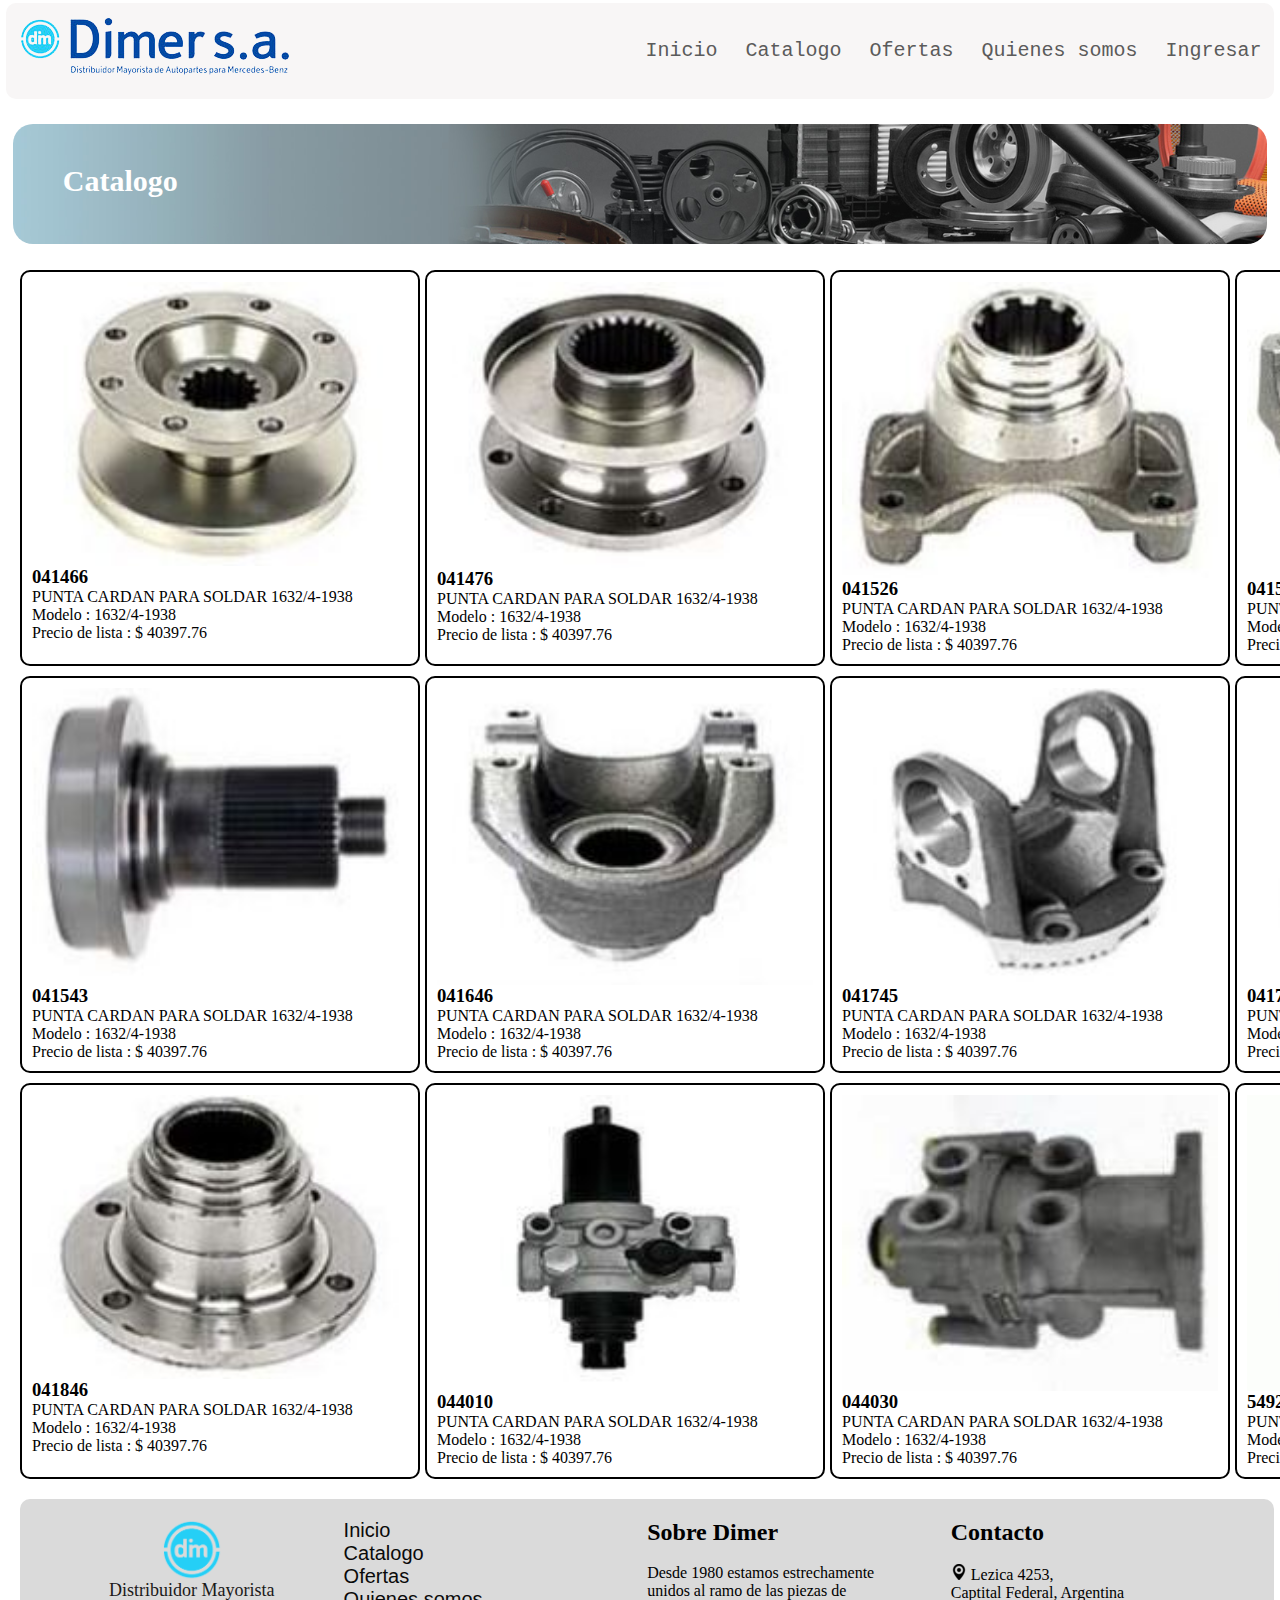
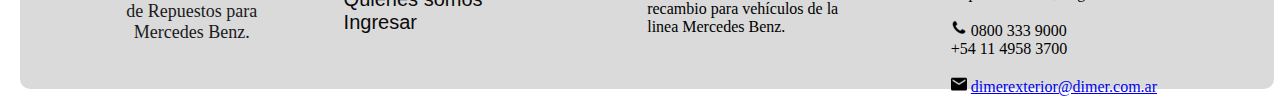
==== pages/catalogo.html @ c609c1dd "proyecto clase-46860" ====
<!DOCTYPE html>
<html lang="en">

<head>
  <meta charset="UTF-8">
  <meta name="viewport" content="width=device-width, initial-scale=1.0">
  <title>Document</title>
  <link rel="stylesheet" href="../css/style.css">
</head>

<body>

  <header>
    <div><img src="../assets/fotos/rsz_logo_completo_1-removebg-preview.png" alt=""></div>
    <div>
      <nav>
        <ul class="nav">
          <li><a href="../index.html">Inicio</a></li>
          <li><a href="#">Catalogo</a></li>
          <li><a href="./ofertas.html">Ofertas</a></li>
          <li><a href="./quienes somos.html">Quienes somos</a></li>
          <li><a href="./login.html">Ingresar</a></li>
        </ul>
      </nav>
    </div>
  </header>

  <main>

   
    <div class="catalogo">
      <h2>Catalogo</h2>
     </div>
   
   
  <div class="fichas">
   
  <div class="uno">
      <img src="../assets/catalogojpg/041466.9.jpg" alt="">
      <h3>041466</h3>
      <p>PUNTA CARDAN PARA SOLDAR 1632/4-1938</p>
      <p>Modelo : 1632/4-1938</p>
      <p>Precio de lista : $ 40397.76</p>
    </div>
  <div class="dos">
      <img src="../assets/catalogojpg/041476.9.jpg" alt="">
      <h3>041476</h3>
      <p>PUNTA CARDAN PARA SOLDAR 1632/4-1938</p>
      <p>Modelo : 1632/4-1938</p>
      <p>Precio de lista : $ 40397.76</p>
    </div>
  <div class="tres">
      <img src="../assets/catalogojpg/041526.9.jpg" alt="">
      <h3>041526</h3>
      <p>PUNTA CARDAN PARA SOLDAR 1632/4-1938</p>
      <p>Modelo : 1632/4-1938</p>
      <p>Precio de lista : $ 40397.76</p>
    </div>
  <div class="cuatro">
      <img src="../assets/catalogojpg/041536.9.jpg" alt="">
      <h3>041536</h3>
      <p>PUNTA CARDAN PARA SOLDAR 1632/4-1938</p>
      <p>Modelo : 1632/4-1938</p>
      <p>Precio de lista : $ 40397.76</p>
    </div>
  <div class="cinco">
      <img src="../assets/catalogojpg/041543.9.jpg" alt="">
      <h3>041543</h3>
      <p>PUNTA CARDAN PARA SOLDAR 1632/4-1938</p>
      <p>Modelo : 1632/4-1938</p>
      <p>Precio de lista : $ 40397.76</p>
    </div>
  <div class="seis">
      <img src="../assets/catalogojpg/041646.9.jpg" alt="">
      <h3>041646</h3>
      <p>PUNTA CARDAN PARA SOLDAR 1632/4-1938</p>
      <p>Modelo : 1632/4-1938</p>
      <p>Precio de lista : $ 40397.76</p>
    </div>
  <div class="siete">
      <img src="../assets/catalogojpg/041745.9.jpg" alt="">
      <h3>041745</h3>
      <p>PUNTA CARDAN PARA SOLDAR 1632/4-1938</p>
      <p>Modelo : 1632/4-1938</p>
      <p>Precio de lista : $ 40397.76</p>
    </div>
    <div class="ocho">
      <img src="../assets/catalogojpg/041746.9.jpg" alt="">
      <h3>041746</h3>
      <p>PUNTA CARDAN PARA SOLDAR 1632/4-1938</p>
      <p>Modelo : 1632/4-1938</p>
      <p>Precio de lista : $ 40397.76</p>
    </div>
  <div class="nueve">
      <img src="../assets/catalogojpg/041846.9.jpg" alt="">
      <h3>041846</h3>
      <p>PUNTA CARDAN PARA SOLDAR 1632/4-1938</p>
      <p>Modelo : 1632/4-1938</p>
      <p>Precio de lista : $ 40397.76</p>
    </div>
  <div class="diez">
      <img src="../assets/catalogojpg/044010.9.jpg" alt="">
      <h3>044010</h3>
      <p>PUNTA CARDAN PARA SOLDAR 1632/4-1938</p>
      <p>Modelo : 1632/4-1938</p>
      <p>Precio de lista : $ 40397.76</p>
    </div>
  <div class="once">
      <img src="../assets/catalogojpg/044030.9.jpg" alt="">
      <h3>044030</h3>
      <p>PUNTA CARDAN PARA SOLDAR 1632/4-1938</p>
      <p>Modelo : 1632/4-1938</p>
      <p>Precio de lista : $ 40397.76</p>
    </div>
    <div class="doce">
      <img src="../assets/catalogojpg/054926.1.jpg" alt="">
      <h3>54926</h3>
      <p>PUNTA CARDAN PARA SOLDAR 1632/4-1938</p>
      <p>Modelo : 1632/4-1938</p>
      <p>Precio de lista : $ 40397.76</p>
    </div>

    </div>
  
 

  </main>



  <footer> 
   
    <div class="footer">

    <div class="logo">
      
    <img src="../assets/fotos/Logo.png" alt="">
      
    <p> Distribuidor Mayorista<p>de Repuestos para<p>Mercedes Benz.</p>
      
    </div>
   
  

    <div>
    <nav> 
     
      <ul class="nav-foot">
        <li><a href="../index.html">Inicio</a></li>
        <li><a href="#">Catalogo</a></li>
        <li><a href="./ofertas.html">Ofertas</a></li>
        <li><a href="./quienes somos.html">Quienes somos</a></li>
        <li><a href="./login.html">Ingresar</a></li>

      </ul>
    
    </nav>
    </div>



    <section class="historiaFooter">
     <span><h2>Sobre Dimer</h2></span>
     <br>
    <span><p>Desde 1980 estamos estrechamente<p>
            unidos al ramo de las piezas de  <p>
            recambio para vehículos de la    <p>
            linea Mercedes Benz.</p></span>
    </section>

    
    <section class="datos-contacto">
        <div><h2>Contacto</h2></span></div>
        <br>
              
         <div class="ubicacion">
            <img src="../assets/iconos/ubiacion.png" alt="">
            <span class="direccion">
            Lezica 4253,<p>
            Captital Federal, Argentina</p>
            <span>
         </div>
         <br>
        
        <div class="telefono">
        <img src="../assets/iconos/phone.png" alt="">
        <span class="telefono"></span>
          0800 333 9000</p>
          +54 11 4958 3700</p>
        </span>
        </div>
        <br>
       
       
        <section class="mailFooter">
          <img src="../assets/iconos/email.png" alt="">
          <a href="mailto: dimerexterior@dimer.com.ar">dimerexterior@dimer.com.ar</a>


        </section>
      </div>


  </footer>
    
</body>
</html>
---- css/style.css ----
*{
    margin: 0;
    padding: 0;
    box-sizing: border-box;}

    /*header*/

    header {
        width: 99%;
        height: auto;
        display:flex;
        flex-direction: row;
        position: sticky;
        top: 0;
        z-index:0;
        background-color: #f8f6f6;
        align-items: center;
        justify-content: space-between;
       
        background-size: cover;
        border-radius: .625rem;
        margin: 0.2% auto;

    }
    
    .nav li {
        list-style: none;
        display:inline;
        align-content: .125rem ;
        font-size: 1.25rem;
        justify-items: space-around;
        padding: .75rem;
        font-family:monospace;
       
    }
    .nav li a:hover{
        color: #1059eb;
        text-shadow: 1px 5px 35px;

    }
    
    .nav li a {
        text-decoration: none;
        color: #5b5b5bff;


    }

    
    
    

    .frase {
        display: grid;
        grid-template-columns: 1fr;
        grid-template-rows: 25rem;
        width: 98% ;
        height: 25rem;
        background-image: url("../assets/fotos/image-home.jpeg");
        background-position: center;
        background-size: cover;
        color: rgb(22, 21, 21);
        margin: 0px 30px .625rem .625rem;
        padding: 20px;
        border-radius: 10px;
        font-size: 1.125rem;
        font-family: monospace;

    }

   .baner-servicios {
    display: grid;
    width: 98% ;
    grid-template-columns: repeat(4, 12.5rem);
    font-size: 12px;
    margin: 30px 2px 0px 2px;
    justify-content: space-around;
    

   }

   .icon-envio {
    font-size: 12px;
    display: flex;
    align-items:center;
    justify-content:space-evenly ;
    background-color: #b0b0b0;
    border: 2px solid rgb(222, 230, 236);
    border-radius: .625rem;
    
    

   }
   .icon-app {
    font-size: 12px;
    display: flex;
    align-items:center;
    justify-content:space-evenly ;
    background-color: #b0b0b0;
    border: 2px solid rgb(222, 230, 236);
    border-radius: .625rem;
    
   }
   .icon-domicilio {
    font-size: 12px;
    display: flex;
    align-items:center;
    justify-content:space-evenly ;
    background-color: #b0b0b0;
    border: 2px solid rgb(222, 230, 236);
    border-radius: .625rem;
   }

   .icon-atencion {
    font-size: 12px;
    display: flex;
    align-items:center;
    justify-content:space-evenly ;
    background-color: #b0b0b0;
    border: 2px solid rgb(222, 230, 236);
    border-radius: .625rem;
   }
   

   .marcas {
    background-color: #5b5b5b;
    text-align: center;
    font-size: 1.875rem;
    height: 3.125rem;
    color: white;
    width: 70% ;
    margin: 4% auto;
    border-radius: .625rem;
    padding: 0%;

}

.nuestras-marcas img {
    display: flex;
    width: 70%;
    align-items: center;
    justify-content: center;
}

.nuestras-marcas {
    align-items: center;
    justify-content: center;
    display: flex;
}


.catalogo {
    font-size: 20px;
    background-image: url(../assets/fotos/baner_catalogo.jpg);
    background-position: center;
    background-repeat: no-repeat;
    background-size: cover;
    margin:2% auto ;
    width: 98%;
    padding: 40px 0px 20px 3.125rem;
    border-radius: 1.25rem;
    
    height: 7.5rem;
    color: white;
}
.catalogo :hover {
    color: #1059eb;
}

.fichas {
    display: grid;
    grid-template-columns: repeat(4, 400px);
    grid-template-rows: repeat(3, 1fr);
    column-gap: .3125rem;
    row-gap: .625rem ;
    justify-content:space-between;
    margin: 1.25rem


}

.uno {
    border: .125rem solid black;
    border-radius: .625rem;
    display: flex;
    flex-direction: column;
    align-content: center;
    text-align: left;
    font-size: 16px;
    padding: .625rem;
}


.dos {
    border: .125rem solid black;
    border-radius: .625rem;
    display: flex;
    flex-direction: column;
    align-content: center;
    text-align: left;
    padding: .625rem;
}


.tres {
    border: .125rem solid black;
    border-radius: .625rem;
    display: flex;
    flex-direction: column;
    align-content: center;
    text-align: left;
    padding: .625rem;
}

.cuatro {
    border: .125rem solid black;
    border-radius: .625rem;
    display: flex;
    flex-direction: column;
    align-content: center;
    text-align: left;
    padding: .625rem;
}

.cinco {
    border: .125rem solid black;
    border-radius: .625rem;
    display: flex;
    flex-direction: column;
    align-content: center;
    text-align: left;
    padding: .625rem;
}

.seis {
    border: .125rem solid black;
    border-radius: .625rem;
    display: flex;
    flex-direction: column;
    align-content: center;
    text-align: left;
    padding: .625rem;
}

.siete {
    border: .125rem solid black;
    border-radius: .625rem;
    display: flex;
    flex-direction: column;
    align-content: center;
    text-align: left;
    padding: .625rem;
}

.ocho {
    border: .125rem solid black;
    border-radius: .625rem;
    display: flex;
    flex-direction: column;
    align-content: center;
    text-align: left;
    padding: .625rem;
}

.nueve {
    border: .125rem solid black;
    border-radius: .625rem;
    display: flex;
    flex-direction: column;
    align-content: center;
    text-align: left;
    padding: .625rem;
}

.diez {
    border: .125rem solid black;
    border-radius: .625rem;
    display: flex;
    flex-direction: column;
    align-content: center;
    text-align: left;
    padding: .625rem;
}
.once {
    border: .125rem solid black;
    border-radius: .625rem;
    display: flex;
    flex-direction: column;
    align-content: center;
    text-align: left;
    padding: .625rem;
}
.doce {
    border: .125rem solid black;
    border-radius: .625rem;
    display: flex;
    flex-direction: column;
    align-content: center;
    text-align: left;
    padding: .625rem;
}


    
   .footer {
    display: grid;
    grid-template-columns: repeat(4, 1fr);
    grid-template-rows: 9.375rem;
    background-color: #dadada;
    padding: 1.25rem;
    margin: 1.25rem;
    border-radius: .625rem;
    height: 1fr;
    width: 98%;
    
   }

   .footer .logo img {
    width: 20%;
   }
   .footer .logo  {
    font-size: 1.125rem;
   }

   .logo {
    
    display: flex;
    
    flex-direction: column;
    color: rgb(27, 25, 25);
    align-items: center;

   }

   .nav-foot li a {
    text-decoration: none;
    color: rgb(10, 10, 10);
    font-size: 1.25rem ;
    font-family: 'Franklin Gothic Medium', 'Arial Narrow', Arial, sans-serif;

   }
   .nav-foot li {
    list-style: none;

   }

    .datos-contacto .ubicacion {
    text-align: justify;
    
    /***qienes somos***/

    }
    .quienes-somos {
    background-image: url(../assets/fotos/quienes-somos.png);        font-size: 20px;
    background-position: center;
    background-repeat: no-repeat;
    background-size: cover;
    margin:2% auto ;
    width: 98%;
    padding: 40px 0px 20px 3.125rem;
    border-radius: 1.25rem;
    color: white;
    }

    .quienes-somos :hover {
        color: #1059eb;
    }
    .foto-quienes-somos {
        display: flex;
        font-size: 1.5625rem;
        justify-content: center;
        gap: .625rem;
        height: 98%;
        padding: .3125rem;
        font-family: 'Franklin Gothic Medium', 'Arial Narrow', Arial, sans-serif;
    }

    .foto-quienes-somos img {
        border: 10px solid white;
       
    }

    /***Ofertas***/

    .banner-ofertas {
        background-image:url(../assets/fotos/download.jpg);
        background-position: center;
        background-size: cover;
        width: 98%;
        height: 12.5rem;
        font-size: 30px;
        padding: 30px;

    }
    .banner-ofertas :hover {
        color: #1059eb;
    }
    
    .super-ofertas {
       display: grid;
       grid-template-columns: repeat(3, 1fr);
        margin: 2%;
       grid-template-rows: 1fr;
       justify-items: center;
       font-size: 20px;
       text-align: center;
       border: 4px solid black;

    }
    .oferta-uno h2 { color: #1059eb;}

    .oferta-dos h2{color: #1059eb;}

    .oferta-tres h2{color: #1059eb;}
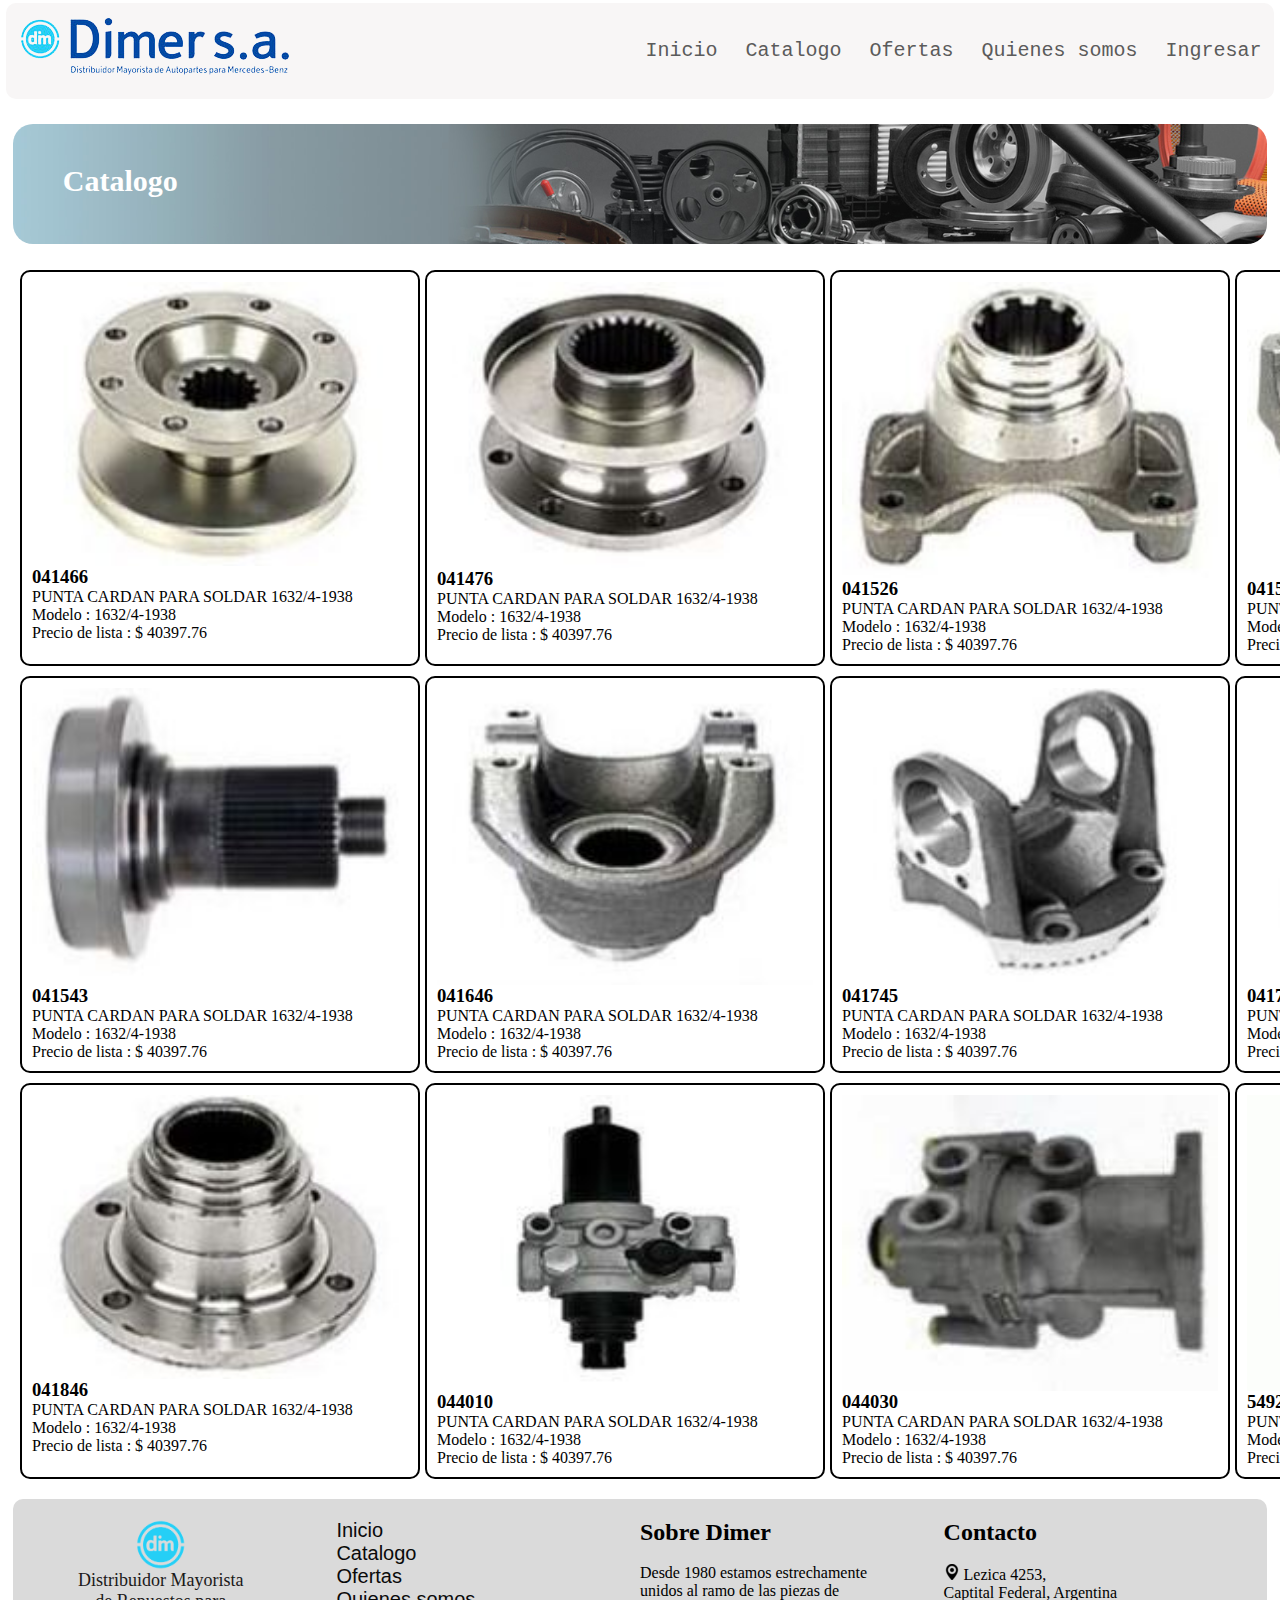
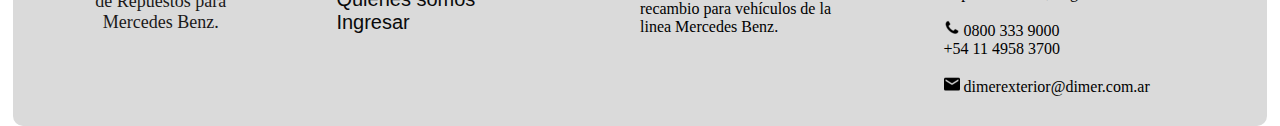
==== commit 279c04e0: "cambios para entrega" ====
--- a/pages/catalogo.html
+++ b/pages/catalogo.html
@@ -4,7 +4,8 @@
 <head>
   <meta charset="UTF-8">
   <meta name="viewport" content="width=device-width, initial-scale=1.0">
-  <title>Document</title>
+  <title>Catalogo</title>
+  <link href="https://cdn.jsdelivr.net/npm/bootstrap@5.3.2/dist/css/bootstrap.min.css" rel="stylesheet" integrity="sha384-T3c6CoIi6uLrA9TneNEoa7RxnatzjcDSCmG1MXxSR1GAsXEV/Dwwykc2MPK8M2HN" crossorigin="anonymous">
   <link rel="stylesheet" href="../css/style.css">
 </head>
 
@@ -202,6 +203,8 @@
 
 
   </footer>
+  <script src="https://cdn.jsdelivr.net/npm/@popperjs/core@2.11.8/dist/umd/popper.min.js" integrity="sha384-I7E8VVD/ismYTF4hNIPjVp/Zjvgyol6VFvRkX/vR+Vc4jQkC+hVqc2pM8ODewa9r" crossorigin="anonymous"></script>
+<script src="https://cdn.jsdelivr.net/npm/bootstrap@5.3.2/dist/js/bootstrap.min.js" integrity="sha384-BBtl+eGJRgqQAUMxJ7pMwbEyER4l1g+O15P+16Ep7Q9Q+zqX6gSbd85u4mG4QzX+" crossorigin="anonymous"></script>
     
 </body>
 </html>--- a/css/style.css
+++ b/css/style.css
@@ -46,7 +46,7 @@
 
     }
 
-    
+    /***main***/
     
     
 
@@ -67,6 +67,10 @@
         font-family: monospace;
 
     }
+    .frase h2::first-letter{
+        color: rgb(248, 238, 238);
+        font-size: 300%;
+    }
 
    .baner-servicios {
     display: grid;
@@ -305,12 +309,12 @@
    .footer {
     display: grid;
     grid-template-columns: repeat(4, 1fr);
-    grid-template-rows: 9.375rem;
+    grid-template-rows: auto;
     background-color: #dadada;
     padding: 1.25rem;
-    margin: 1.25rem;
-    border-radius: .625rem;
-    height: 1fr;
+    margin: auto;
+    border-radius: .625rem;
+    height: auto;
     width: 98%;
     
    }
@@ -325,10 +329,13 @@
    .logo {
     
     display: flex;
+    height: auto;
     
     flex-direction: column;
     color: rgb(27, 25, 25);
     align-items: center;
+    padding-right: auto;
+    margin-right: auto;
 
    }
 
@@ -345,11 +352,20 @@
    }
 
     .datos-contacto .ubicacion {
-    text-align: justify;
+    text-align: justify;}
+
+    .mailFooter a {
+       text-decoration: none;
+       color: black;
+
+    }
+    .mailFooter {
+        padding-bottom: .625rem;
+    }
     
     /***qienes somos***/
 
-    }
+    
     .quienes-somos {
     background-image: url(../assets/fotos/quienes-somos.png);        font-size: 20px;
     background-position: center;
@@ -365,18 +381,21 @@
     .quienes-somos :hover {
         color: #1059eb;
     }
-    .foto-quienes-somos {
+
+    .quienes-somos-grid {
         display: flex;
+        flex-direction: row;
+        justify-content: center;
+        align-items: center;
+    }
+   
+
+    .quienes-somos-historia {
+        margin: 2% auto;
+        padding: 10px;
+        font-family:'Franklin Gothic Medium', 'Arial Narrow', Arial, sans-serif;
         font-size: 1.5625rem;
-        justify-content: center;
-        gap: .625rem;
-        height: 98%;
-        padding: .3125rem;
-        font-family: 'Franklin Gothic Medium', 'Arial Narrow', Arial, sans-serif;
-    }
-
-    .foto-quienes-somos img {
-        border: 10px solid white;
+        
        
     }
 
@@ -412,3 +431,177 @@
     .oferta-dos h2{color: #1059eb;}
 
     .oferta-tres h2{color: #1059eb;}
+
+    /****Login****/
+
+    .formulario {
+background-color: #5b5b5b;
+width: 50%;
+height: 18.75rem;
+display: flex;
+flex-direction: column;
+grid-template-columns: repeat(4, 200px);
+grid-template-rows: repeat(2, 50px);
+justify-content: space-around;
+align-items: start;
+border-radius: .625rem;
+margin-left: .625rem;
+color: white;
+padding-left: .625rem;
+
+    }
+.datos {
+    color: #1059eb;
+    font-size: 1.5625rem;
+    margin-left: 1.25rem;
+}
+@media (max-width: 1024px){
+   .quienes-somos-grid {
+    flex-direction: column;
+   }
+    .foto-quienes-somos img { 
+        margin-left:0%;
+        width:20%;
+        
+    }
+    .quienes-somos-historia {
+        flex-direction: column;
+    }
+    .fichas {
+        grid-template-columns: repeat(2,1fr);
+    }
+
+
+}
+
+@media (max-width: 768px) {
+    header {
+        flex-direction: column;
+        
+    }
+    .frase { font-size: 13px;
+    
+    }
+    body {margin: auto;}
+    .footer .logo  {
+        font-size: 15px;
+       }
+       .nav-foot li a {font-size: 15px;}
+       .historiaFooter {font-size: 12px;}
+       .ubicacion {font-size: 13px;}
+       .telefono {font-size: 13px;}
+       .mailFooter {font-size: 13px;}
+       .fichas {
+        grid-template-columns: repeat(2, 300px);
+        justify-content: center;
+        }
+        .quienes-somos-historia {
+            font-size: 20px;
+            text-align: justify;
+        }
+        .footer {
+            
+            width: 98%;
+
+           
+        }
+        .baner-servicios {
+            margin: auto;
+            width: 98%;
+        }
+        .icon-envio {width: 90%;}
+        .icon-app{width: 90%;}
+        .icon-domicilio {width: 90%;}
+        .icon-atencion {width: 90%;}
+        .formulario {width: 70%;
+        margin-bottom: 1.25rem;
+        margin-top: 1.25rem;}
+        
+
+    
+}
+@media (max-width: 320px){
+    .nav li {
+        font-size: 1.125rem;
+       padding-left: 1.25rem;
+    }
+    .baner-servicios {
+        display: grid;
+        grid-template-columns: repeat(2, 1fr);
+        margin-left: 20px;
+    }
+    .nuestras-marcas img {width: 105%;
+    margin-left: 30px;}
+
+    .footer {
+        display: grid;
+        grid-template-columns: repeat(2,1fr);
+        row-gap: 1.25rem;
+        column-gap: .625rem;
+        }
+        .datos-contacto h2 {font-size: 1.125rem;}
+    
+    .logo p {font-size: .8125rem;}
+       .nav-foot li a {font-size: 12px;}
+       .historiaFooter {font-size: 12px;}
+       .ubicacion {font-size: 12px;}
+       .telefono {font-size: 12px;}
+       .mailFooter {font-size: 12px;}
+       .fichas {
+        grid-template-columns: repeat(2, 300px);
+        justify-content: center;
+        }
+        .footer {
+            
+            width: 98%;
+    }
+   
+
+.fichas {
+    grid-template-columns: repeat(2, 150px);
+}
+.super-ofertas {
+    border: white;
+    grid-template-columns: 1fr;
+    row-gap:  30px;
+   }
+   .oferta-uno img {width: 80%;}
+   .oferta-dos img {width: 60%;}
+   .oferta-tres img {width: 60%;}
+
+
+
+   .quienes-somos h2 {
+    color: black;
+    padding-bottom: 30px;    
+}
+.foto-quienes-somos  {width: 95%;
+    padding-left: 10px;
+}
+.quienes-somos-historia {
+    font-size: .9375rem;
+}
+.formulario {
+    width: auto;
+    margin: 0;
+}
+.datos {
+    font-size: 1.125rem;
+    text-align: left;
+    padding-top: 1.25rem;
+    
+    margin-bottom: .3125rem;
+   
+}
+.banner-ofertas {
+    font-size: 18px;
+    text-align: center;
+    height: 6.25rem;
+    background-position: center;
+}
+
+
+
+
+
+}